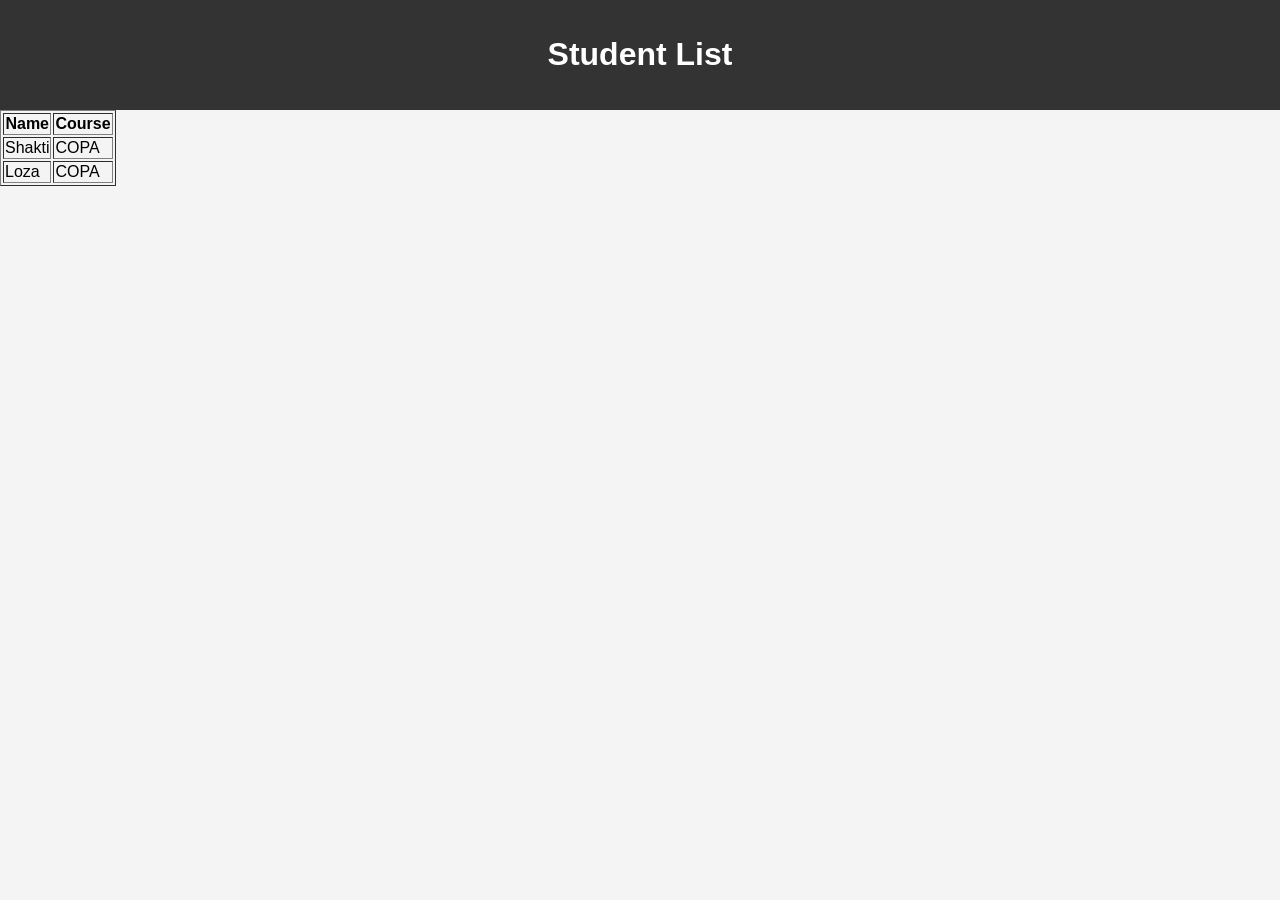
==== students.html @ cc8938c6 "Add files via upload" ====
<!DOCTYPE html>
<html>
<head>
    <title>Students</title>
    <link rel="stylesheet" href="style.css">
</head>
<body>
    <header>
        <h1>Student List</h1>
    </header>

    <table border="1">
        <tr>
            <th>Name</th>
            <th>Course</th>
        </tr>
        <tr>
            <td>Shakti</td>
            <td>COPA</td>
        </tr>
        <tr>
            <td>Loza</td>
            <td>COPA</td>
        </tr>
    </table>
</body>
</html>
---- style.css ----
body {
    font-family: Arial;
    margin: 0;
    padding: 0;
    background: #f4f4f4;
}

header {
    background: #333;
    color: white;
    padding: 15px;
    text-align: center;
}

nav a {
    color: white;
    margin: 10px;
    text-decoration: none;
}

.hero {
    text-align: center;
    padding: 100px;
}

button {
    padding: 10px 20px;
    background: blue;
    color: white;
    border: none;
    cursor: pointer;
}

form {
    width: 300px;
    margin: auto;
    padding: 20px;
    background: white;
}

.gallery img {
    margin: 10px;
}
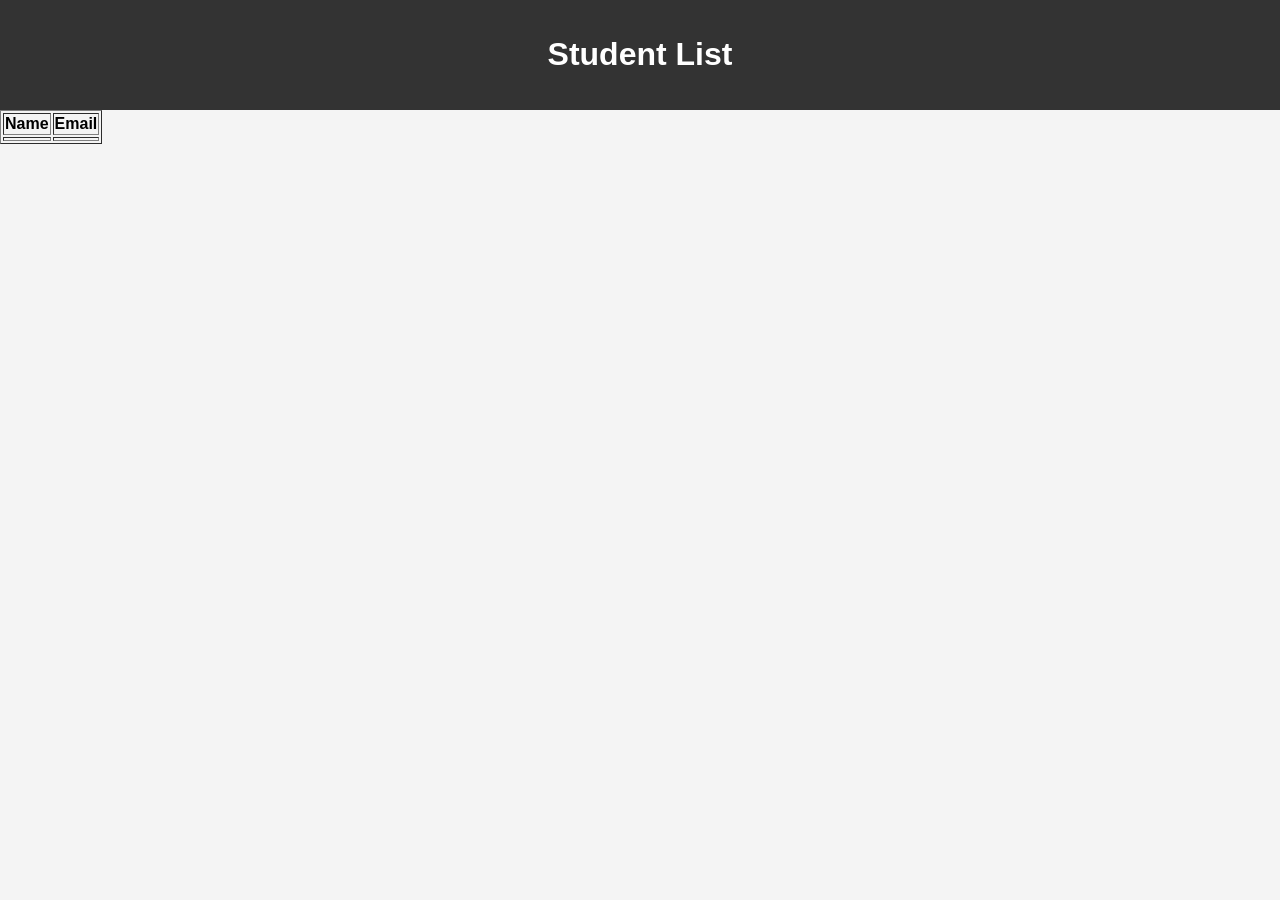
==== commit a3b19e2f: "Add files via upload" ====
--- a/students.html
+++ b/students.html
@@ -5,23 +5,33 @@
     <link rel="stylesheet" href="style.css">
 </head>
 <body>
-    <header>
-        <h1>Student List</h1>
-    </header>
 
-    <table border="1">
-        <tr>
-            <th>Name</th>
-            <th>Course</th>
-        </tr>
-        <tr>
-            <td>Shakti</td>
-            <td>COPA</td>
-        </tr>
-        <tr>
-            <td>Loza</td>
-            <td>COPA</td>
-        </tr>
-    </table>
+<header>
+    <h1>Student List</h1>
+</header>
+
+<table border="1">
+    <tr>
+        <th>Name</th>
+        <th>Email</th>
+    </tr>
+
+    <tr>
+        <td id="studentName"></td>
+        <td id="studentEmail"></td>
+    </tr>
+
+</table>
+
+<script>
+
+document.getElementById("studentName").innerHTML =
+localStorage.getItem("studentName");
+
+document.getElementById("studentEmail").innerHTML =
+localStorage.getItem("studentEmail");
+
+</script>
+
 </body>
 </html>
